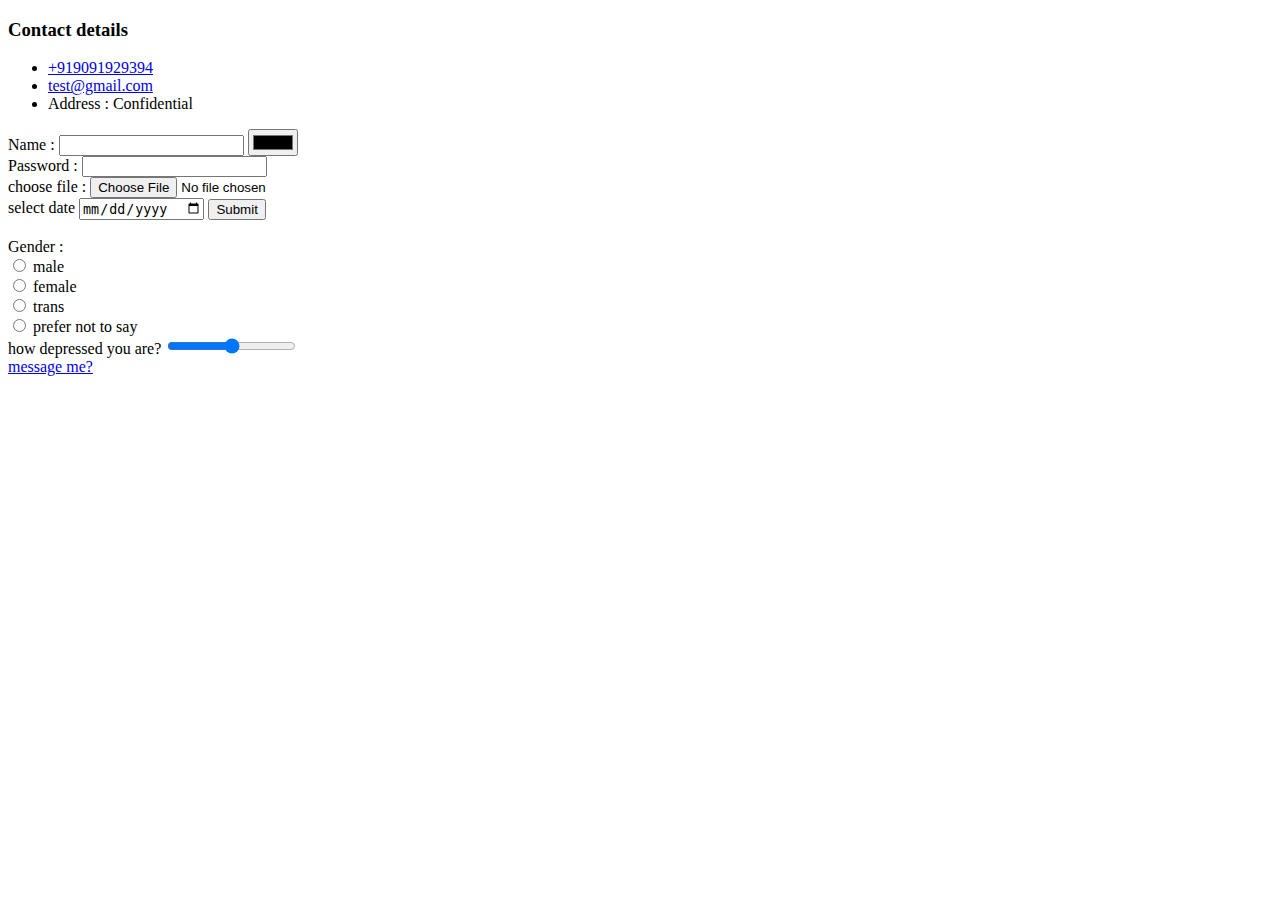
==== sub-html/contact.html @ bbea5161 "Initial commit" ====
<!DOCTYPE html>
<html lang="en">

<head>
    <title>Contact Me</title>
</head>

<body>
    <h3>
        Contact details
    </h3>
    <ul>
        <li>
            <a href="tel:+919091929394">+919091929394</a>
        </li>
        <li>
            <a href="mailto:test@gmail.com">test@gmail.com</a>
        </li>
        <li>
            Address : Confidential
        </li>
    </ul>
    <form action="../index.html" method="post">
        <label for="name">Name : </label>
        <input type="text" id="name" name="name" required minlength="6" maxlength="14" size="20">
        <input type="color"><br>
        <label for="password">Password : </label>
        <input type="password" id="password"><br>
        <label for="file">choose file : </label>
        <input type="file" name="file" id="file">
        <br>
        <label for="date">select date</label>
        <input type="date" name="date" id="date">
        <input type="submit" name="submit"><br>

        <br>
        <label for="gender">Gender :</label><br>
        <input type="radio" name="gender" id="male">
        <label for="male">male</label><br>
        <input type="radio" name="gender" id="female">
        <label for="female">female</label><br>
        <input type="radio" name="gender" id="trans">
        <label for="trans">trans</label><br>
        <input type="radio" name="gender" id="no">
        <label for="no">prefer not to say</label><br>
        <label for="range">how depressed you are? </label>
        <input type="range" name="range" id="range">
    </form>
    <a href="message-me.html">message me?</a><br>
</body>


</html>
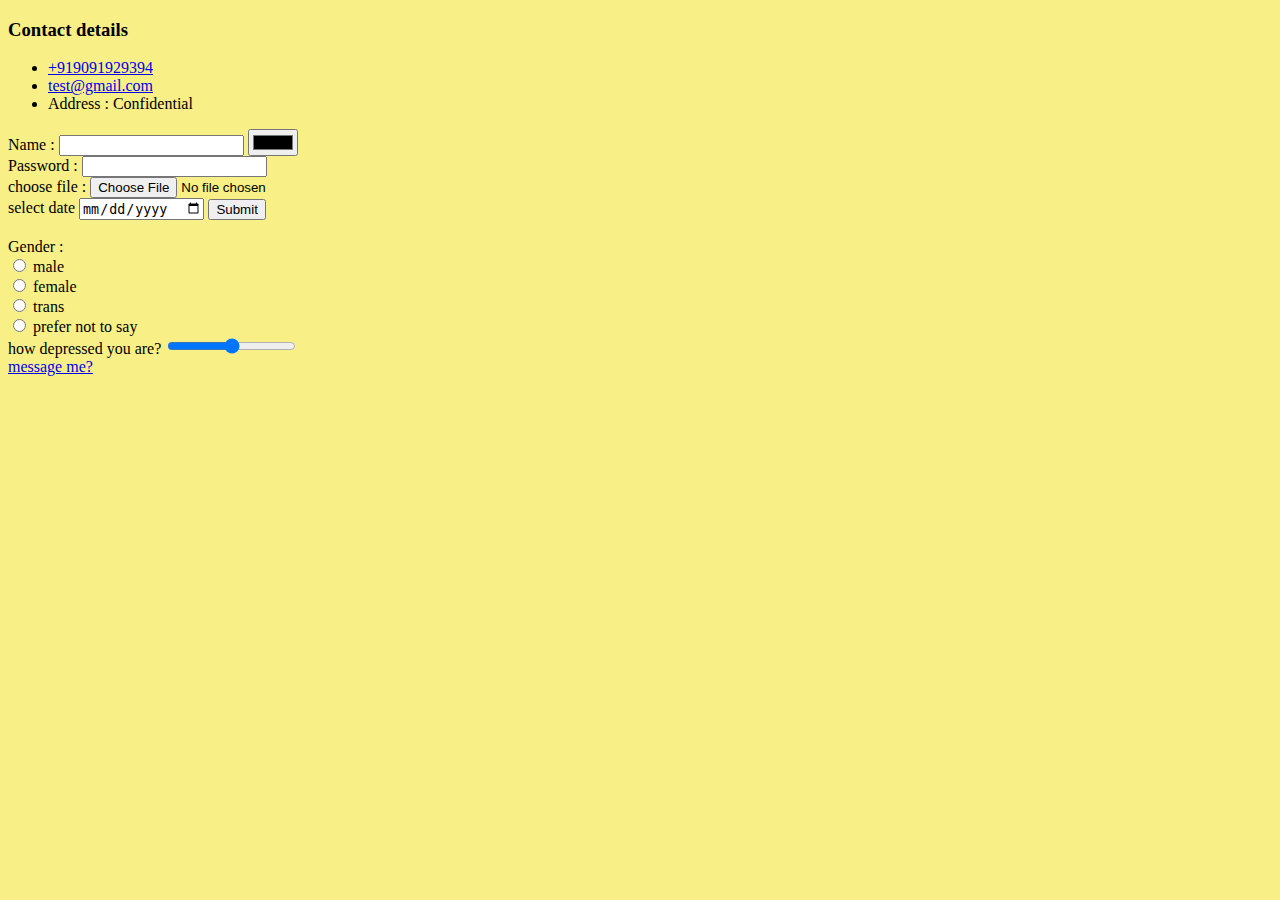
==== commit 56147fd7: "adding background colors" ====
--- a/sub-html/contact.html
+++ b/sub-html/contact.html
@@ -5,7 +5,7 @@
     <title>Contact Me</title>
 </head>
 
-<body>
+<body style="background-color:rgb(248, 239, 134);">
     <h3>
         Contact details
     </h3>
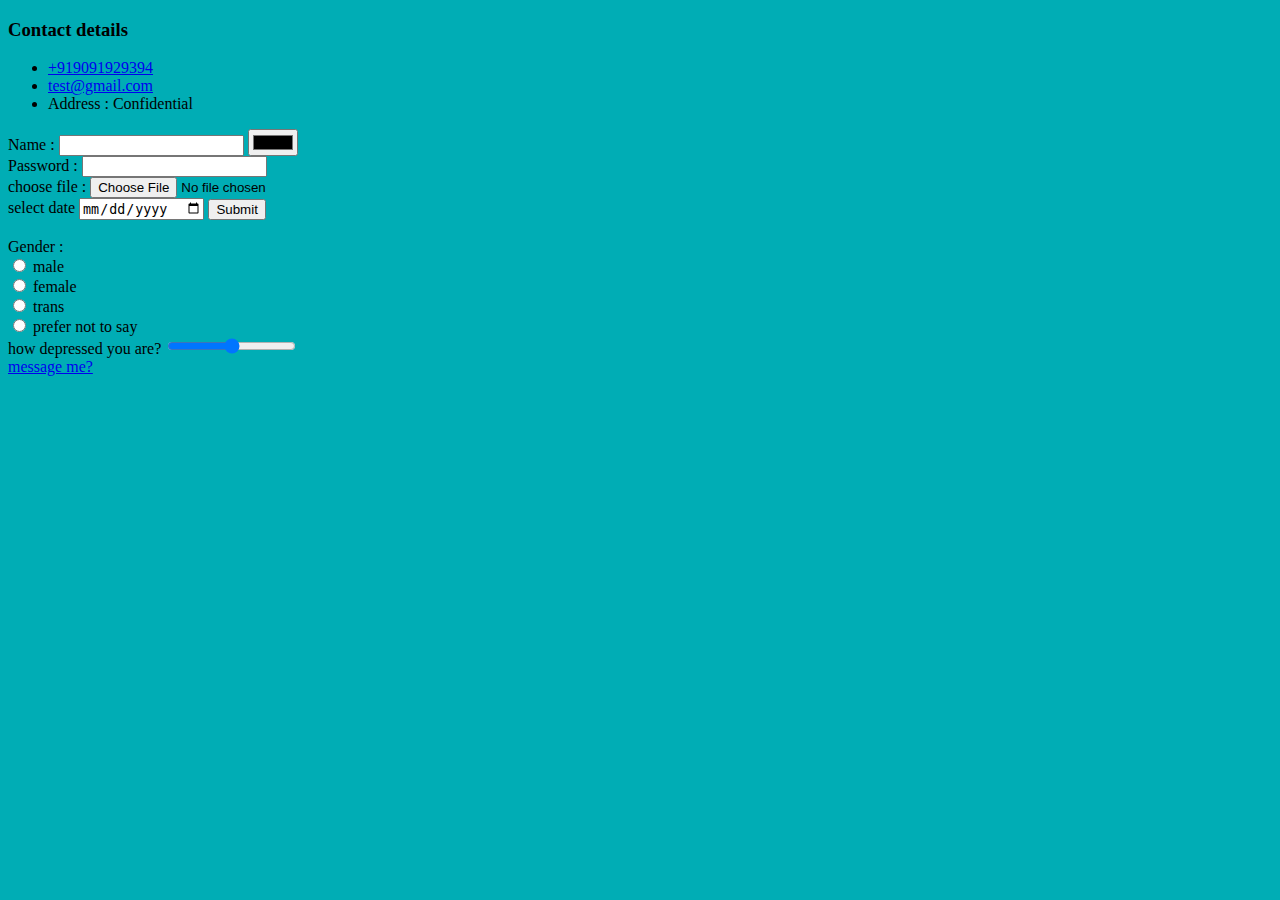
==== commit 0b425ce7: "trying to find proper bg color" ====
--- a/sub-html/contact.html
+++ b/sub-html/contact.html
@@ -5,7 +5,7 @@
     <title>Contact Me</title>
 </head>
 
-<body style="background-color:rgb(248, 239, 134);">
+<body style="background-color:rgb(0, 173, 181);">
     <h3>
         Contact details
     </h3>
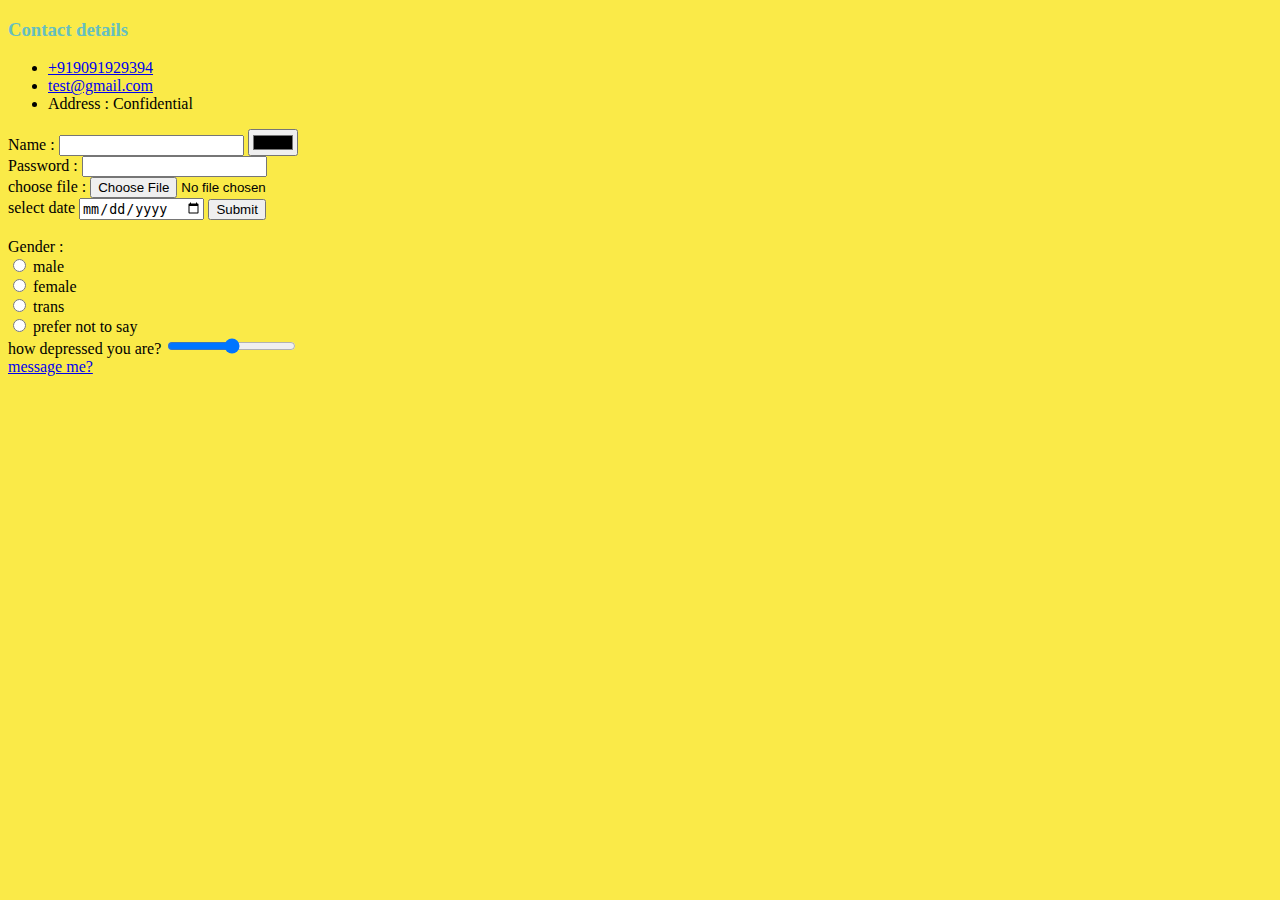
==== commit a4b6317a: "changed bunch of stuff" ====
--- a/sub-html/contact.html
+++ b/sub-html/contact.html
@@ -3,9 +3,10 @@
 
 <head>
     <title>Contact Me</title>
+    <link rel="stylesheet" href="../css/styles.css">
 </head>
 
-<body style="background-color:rgb(0, 173, 181);">
+<body>
     <h3>
         Contact details
     </h3>
--- a/css/styles.css
+++ b/css/styles.css
@@ -0,0 +1,19 @@
+body {
+  background-color: #faea48;
+}
+
+hr {
+  border-style: dotted none none;
+  border-color: grey;
+  border-width: 5px;
+  height: 0px;
+  width: 5%;
+}
+
+h1 {
+  color: #66bfbf;
+}
+
+h3 {
+  color: #66bfbf;
+}
